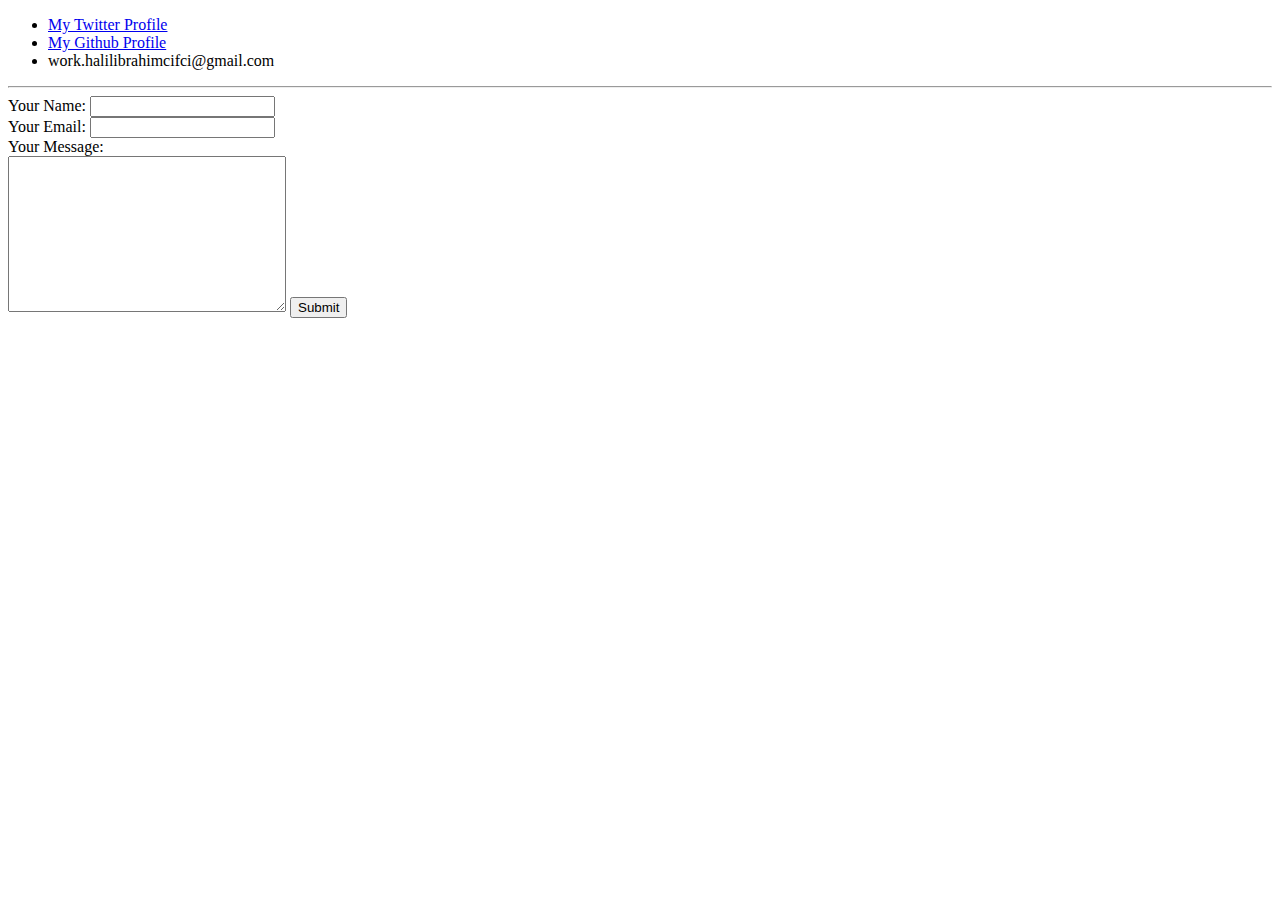
==== contact.html @ 50b7d6fe "Add files via upload" ====
<!DOCTYPE html>
<html lang="en" dir="ltr">
  <head>
    <meta charset="utf-8">
    <title>My Contact Details</title>
  </head>
  <body>

    <ul>
      <li><a href="https://twitter.com/Sakharow86">My Twitter Profile</a></li>
      <li><a href="https://github.com/Hicchy">My Github Profile</a></li>
      <li>work.halilibrahimcifci@gmail.com</li>
    </ul>

    <hr>

    <form enctype="text/plain" action="mailto:work.halilibrahimcifci@gmail.com"
    method="post">
      <label>Your Name:</label>
      <input type="text" name="yourName" value="">

      <br>

      <label>Your Email:</label>
      <input type="email" name="yourEmail" value="">

      <br>

      <label>Your Message:</label>

      <br>

      <textarea name="yourMessage" rows="10" cols="32"></textarea>
      <input type="submit" name="">

    </form>

  </body>
</html>
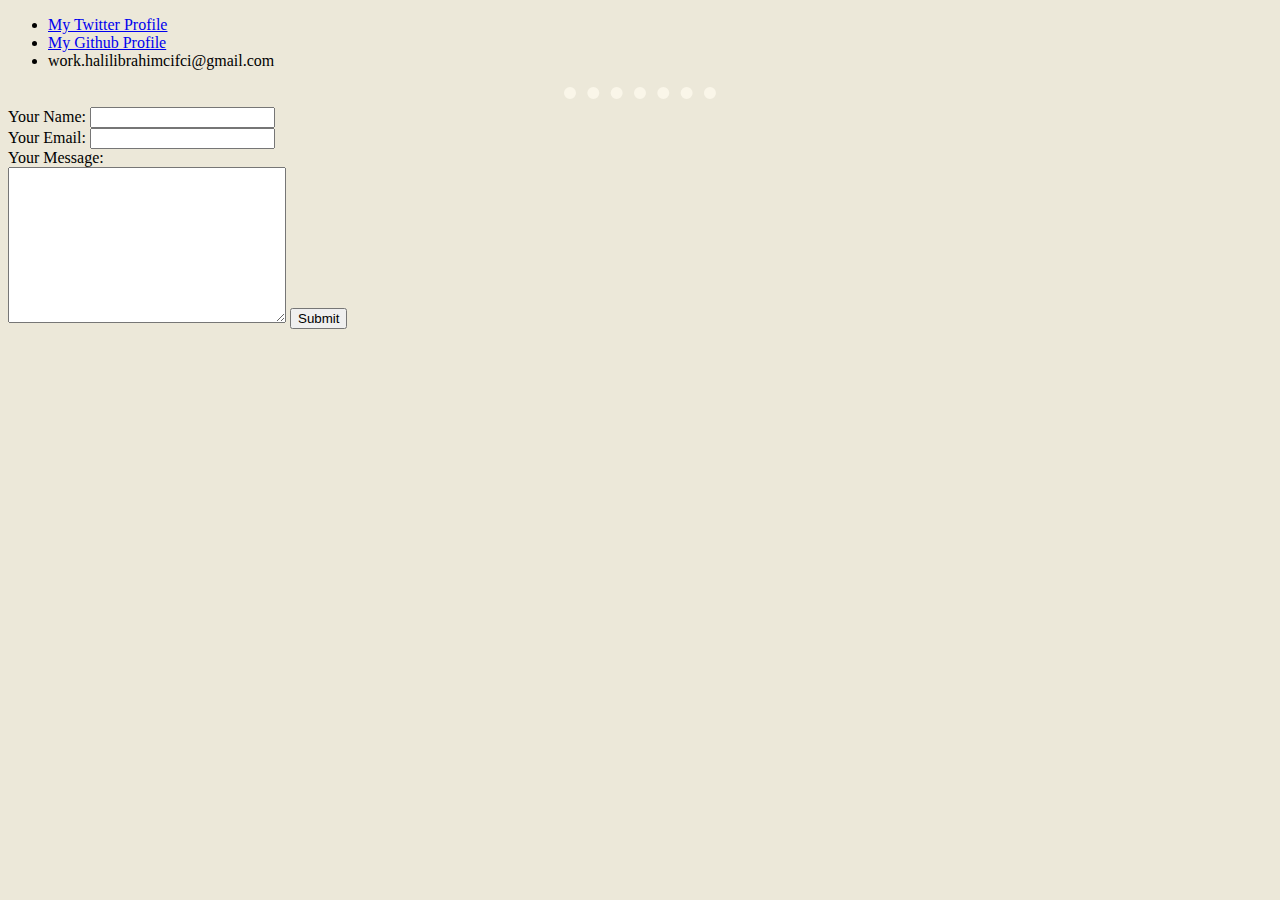
==== commit bd3ea6b3: "More styling for the headers and colors" ====
--- a/contact.html
+++ b/contact.html
@@ -3,6 +3,7 @@
   <head>
     <meta charset="utf-8">
     <title>My Contact Details</title>
+    <link rel="stylesheet" href="css/styles.css">
   </head>
   <body>
 
--- a/css/styles.css
+++ b/css/styles.css
@@ -0,0 +1,25 @@
+body {
+    background-color:#ECE8D9;    
+  }
+
+  hr {
+    background-color: #ECE8D9;
+    border-color: #FAF6E9;
+    border-style: none none dotted;
+    border-top-color: #ECE8D9;
+    border-width: 12px;
+    height: 1px;
+    width: 12%;
+  }
+
+  h1 {
+    color: #494949;
+    background-color: #D3E4CD;
+    text-align: center;
+  }
+
+  h3 {
+    color: #494949;
+    background-color: #D3E4CD;
+    text-align: center;
+  }
